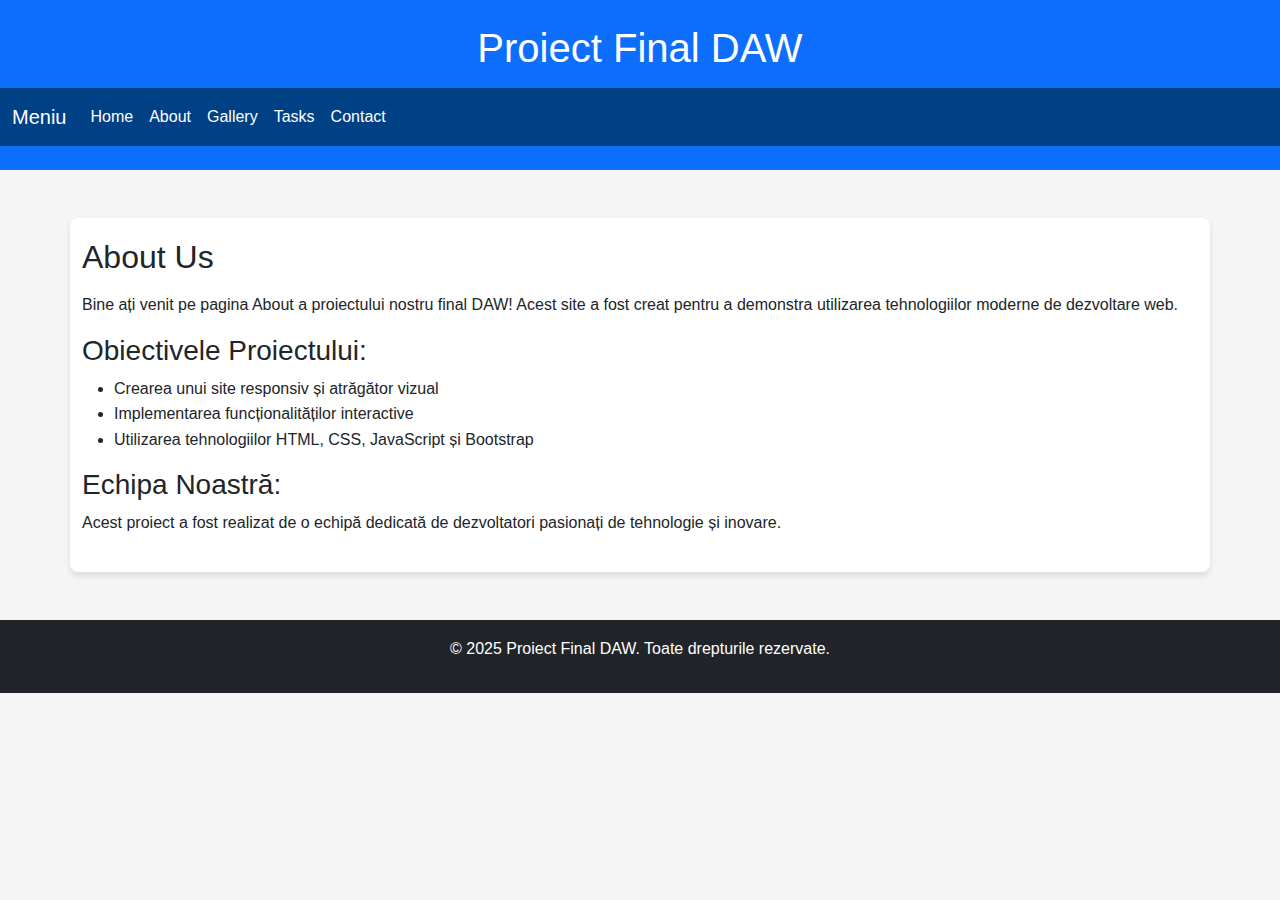
==== about.html @ 4e0893ef "About page" ====
<!DOCTYPE html>
<html lang="en">
<head>
    <meta charset="UTF-8">
    <meta name="viewport" content="width=device-width, initial-scale=1.0">
    <title>Proiect Final DAW - About</title>
    <!-- Bootstrap CSS -->
    <link href="https://cdn.jsdelivr.net/npm/bootstrap@5.3.0/dist/css/bootstrap.min.css" rel="stylesheet">
    <link rel="stylesheet" href="style.css">
</head>
<body>
    <!-- Header -->
    <header class="bg-primary text-white text-center py-4">
        <h1>Proiect Final DAW</h1>
        <nav class="navbar navbar-expand-lg navbar-dark">
            <div class="container-fluid">
                <a class="navbar-brand" href="#">Meniu</a>
                <button class="navbar-toggler" type="button" data-bs-toggle="collapse" data-bs-target="#navbarNav">
                    <span class="navbar-toggler-icon"></span>
                </button>
                <div class="collapse navbar-collapse" id="navbarNav">
                    <ul class="navbar-nav">
                        <li class="nav-item"><a class="nav-link" href="index.html">Home</a></li>
                        <li class="nav-item"><a class="nav-link active" href="about.html">About</a></li>
                        <li class="nav-item"><a class="nav-link" href="gallery.html">Gallery</a></li>
                        <li class="nav-item"><a class="nav-link" href="tasks.html">Tasks</a></li>
                        <li class="nav-item"><a class="nav-link" href="contact.html">Contact</a></li>
                    </ul>
                </div>
            </div>
        </nav>
    </header>

    <!-- Main Content -->
    <main class="container my-5">
        <section>
            <h2>About Us</h2>
            <p>Bine ați venit pe pagina About a proiectului nostru final DAW! Acest site a fost creat pentru a demonstra utilizarea tehnologiilor moderne de dezvoltare web.</p>
        </section>

        <section>
            <h3>Obiectivele Proiectului:</h3>
            <ul>
                <li>Crearea unui site responsiv și atrăgător vizual</li>
                <li>Implementarea funcționalităților interactive</li>
                <li>Utilizarea tehnologiilor HTML, CSS, JavaScript și Bootstrap</li>
            </ul>
        </section>

        <section>
            <h3>Echipa Noastră:</h3>
            <p>Acest proiect a fost realizat de o echipă dedicată de dezvoltatori pasionați de tehnologie și inovare.</p>
        </section>
    </main>

    <!-- Footer -->
    <footer class="bg-dark text-white text-center py-3">
        <p>&copy; 2025 Proiect Final DAW. Toate drepturile rezervate.</p>
    </footer>

    <!-- Bootstrap JS -->
    <script src="https://cdn.jsdelivr.net/npm/bootstrap@5.3.0/dist/js/bootstrap.bundle.min.js"></script>
</body>
</html>
---- style.css ----
body {
    font-family: Arial, sans-serif;
    line-height: 1.6;
    margin: 0;
    padding: 0;
    background-color: #f5f5f5;
}

h1, h2 {
    margin-bottom: 1rem;
}

/* Header */
header {
    margin-bottom: 2rem;
}

.navbar {
    background-color: #004085;
}
.navbar .nav-link {
    color: #ffffff;
}
.navbar .nav-link:hover {
    color: #cccccc;
}

/* Main Content */
main {
    padding: 20px;
    background-color: #ffffff;
    box-shadow: 0 4px 6px rgba(0, 0, 0, 0.1);
    border-radius: 8px;
}

/* Footer */
footer {
    margin-top: 2rem;
    background-color: #343a40;
    color: #ffffff;
    text-align: center;
    padding: 10px 0;
}
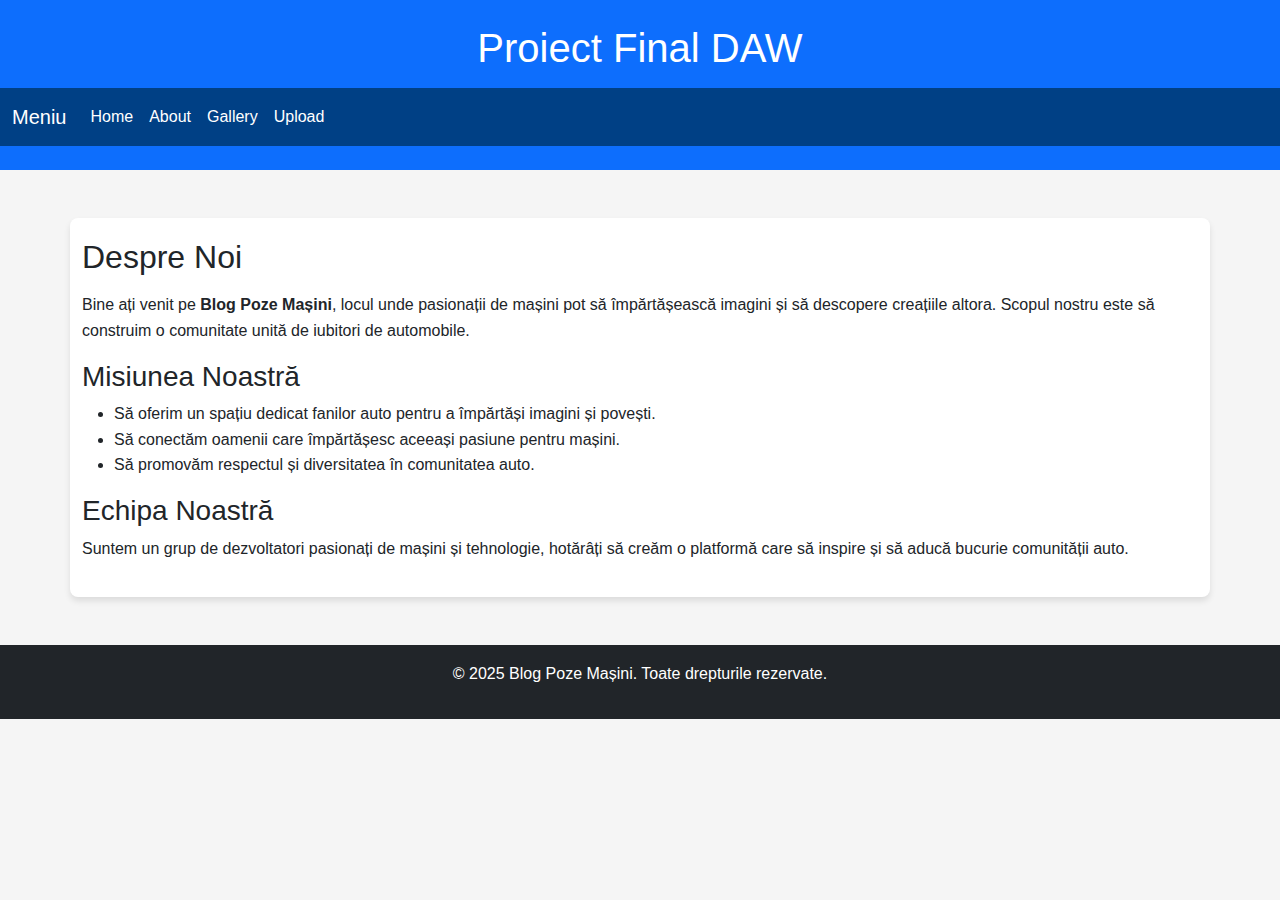
==== commit 7e168443: "Update about page" ====
--- a/about.html
+++ b/about.html
@@ -23,42 +23,42 @@
                         <li class="nav-item"><a class="nav-link" href="index.html">Home</a></li>
                         <li class="nav-item"><a class="nav-link active" href="about.html">About</a></li>
                         <li class="nav-item"><a class="nav-link" href="gallery.html">Gallery</a></li>
-                        <li class="nav-item"><a class="nav-link" href="tasks.html">Tasks</a></li>
-                        <li class="nav-item"><a class="nav-link" href="contact.html">Contact</a></li>
+                        <li class="nav-item"><a class="nav-link" href="upload.html">Upload</a></li>
+                        <!-- <li class="nav-item"><a class="nav-link" href="contact.html">Contact</a></li> -->
                     </ul>
                 </div>
             </div>
         </nav>
     </header>
 
-    <!-- Main Content -->
-    <main class="container my-5">
+     <!-- Main Content -->
+     <main class="container my-5">
         <section>
-            <h2>About Us</h2>
-            <p>Bine ați venit pe pagina About a proiectului nostru final DAW! Acest site a fost creat pentru a demonstra utilizarea tehnologiilor moderne de dezvoltare web.</p>
+            <h2>Despre Noi</h2>
+            <p>Bine ați venit pe <strong>Blog Poze Mașini</strong>, locul unde pasionații de mașini pot să împărtășească imagini și să descopere creațiile altora. Scopul nostru este să construim o comunitate unită de iubitori de automobile.</p>
         </section>
 
         <section>
-            <h3>Obiectivele Proiectului:</h3>
+            <h3>Misiunea Noastră</h3>
             <ul>
-                <li>Crearea unui site responsiv și atrăgător vizual</li>
-                <li>Implementarea funcționalităților interactive</li>
-                <li>Utilizarea tehnologiilor HTML, CSS, JavaScript și Bootstrap</li>
+                <li>Să oferim un spațiu dedicat fanilor auto pentru a împărtăși imagini și povești.</li>
+                <li>Să conectăm oamenii care împărtășesc aceeași pasiune pentru mașini.</li>
+                <li>Să promovăm respectul și diversitatea în comunitatea auto.</li>
             </ul>
         </section>
 
         <section>
-            <h3>Echipa Noastră:</h3>
-            <p>Acest proiect a fost realizat de o echipă dedicată de dezvoltatori pasionați de tehnologie și inovare.</p>
+            <h3>Echipa Noastră</h3>
+            <p>Suntem un grup de dezvoltatori pasionați de mașini și tehnologie, hotărâți să creăm o platformă care să inspire și să aducă bucurie comunității auto.</p>
         </section>
     </main>
 
     <!-- Footer -->
     <footer class="bg-dark text-white text-center py-3">
-        <p>&copy; 2025 Proiect Final DAW. Toate drepturile rezervate.</p>
+        <p>&copy; 2025 Blog Poze Mașini. Toate drepturile rezervate.</p>
     </footer>
 
     <!-- Bootstrap JS -->
     <script src="https://cdn.jsdelivr.net/npm/bootstrap@5.3.0/dist/js/bootstrap.bundle.min.js"></script>
 </body>
-</html>
+</html>